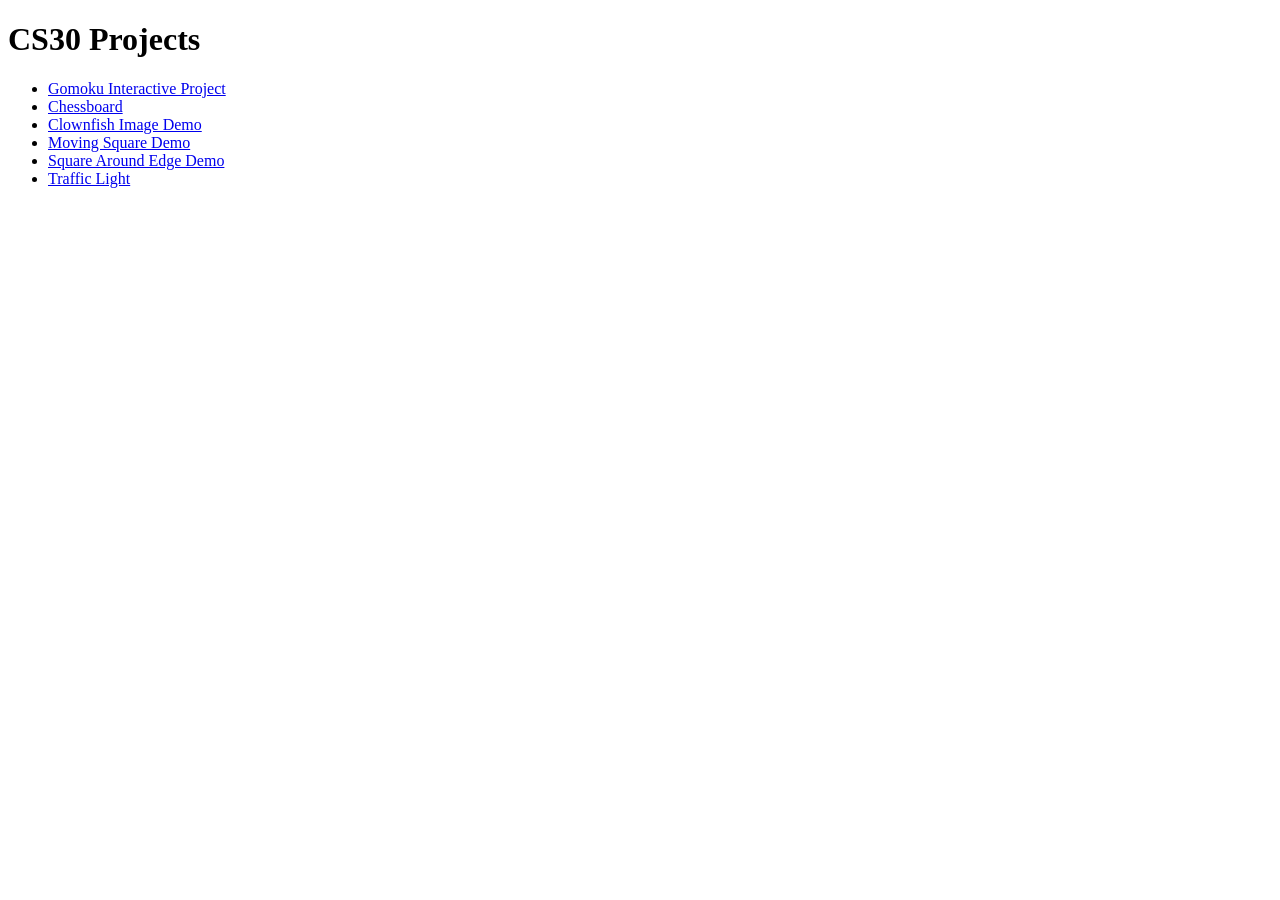
==== index.html @ 4d5c6e72 "index file" ====
<!DOCTYPE html>
<html lang="en">
<head>
    <meta charset="UTF-8">
    <meta http-equiv="X-UA-Compatible" content="IE=edge">
    <meta name="viewport" content="width=device-width, initial-scale=1.0">
    <title>HTML Demo</title>
</head>
<body>
    
    <h1>CS30 Projects</h1>

    <ul>
        <li>
            <a href="gomokuInteractive">Gomoku Interactive Project</a>
        </li>
        <li>
            <a href="chessboardDemo">Chessboard</a>
        </li>
        <li>
            <a href="imageDemo">Clownfish Image Demo</a>
        </li>
        <li>
            <a href="movingSquareDemo">Moving Square Demo</a>
        </li>
        <li>
            <a href="squareAroundEdgeDemo">Square Around Edge Demo</a>
        </li>
        <li>
            <a href="trafficLightDemo">Traffic Light</a>
        </li>
    </ul>

</body>
</html>
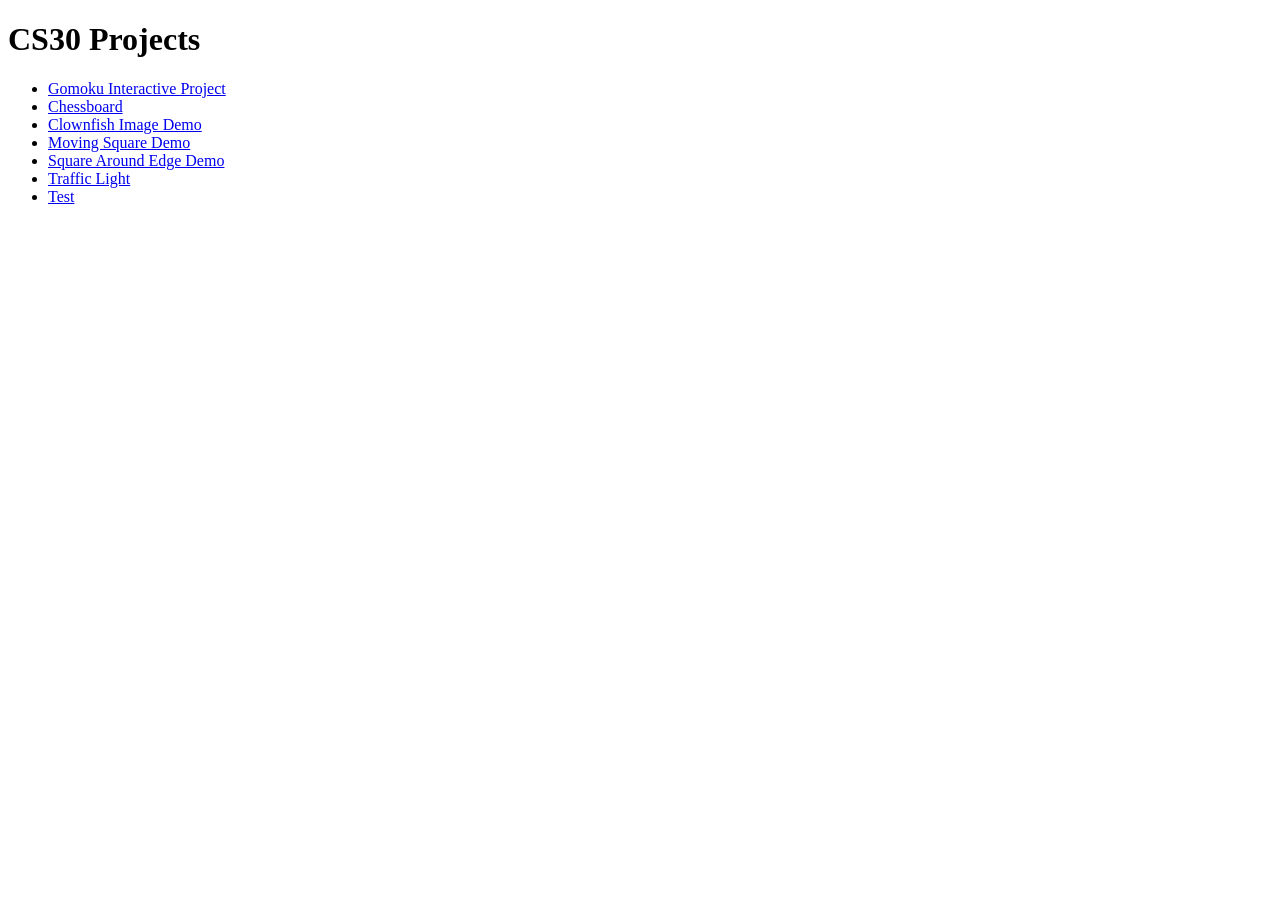
==== commit 1f3ec7bc: "update" ====
--- a/index.html
+++ b/index.html
@@ -12,22 +12,25 @@
 
     <ul>
         <li>
-            <a href="gomokuInteractive">Gomoku Interactive Project</a>
+            <a href="Assignments/gomokuInteractive">Gomoku Interactive Project</a>
         </li>
         <li>
-            <a href="chessboardDemo">Chessboard</a>
+            <a href="Demos/chessboardDemo">Chessboard</a>
         </li>
         <li>
-            <a href="imageDemo">Clownfish Image Demo</a>
+            <a href="Demos/imageDemo">Clownfish Image Demo</a>
         </li>
         <li>
-            <a href="movingSquareDemo">Moving Square Demo</a>
+            <a href="Demos/movingSquareDemo">Moving Square Demo</a>
         </li>
         <li>
-            <a href="squareAroundEdgeDemo">Square Around Edge Demo</a>
+            <a href="Demos/squareAroundEdgeDemo">Square Around Edge Demo</a>
         </li>
         <li>
-            <a href="trafficLightDemo">Traffic Light</a>
+            <a href="Demos/trafficLightDemo">Traffic Light</a>
+        </li>
+        <li>
+            <a href="test">Test</a>
         </li>
     </ul>
 
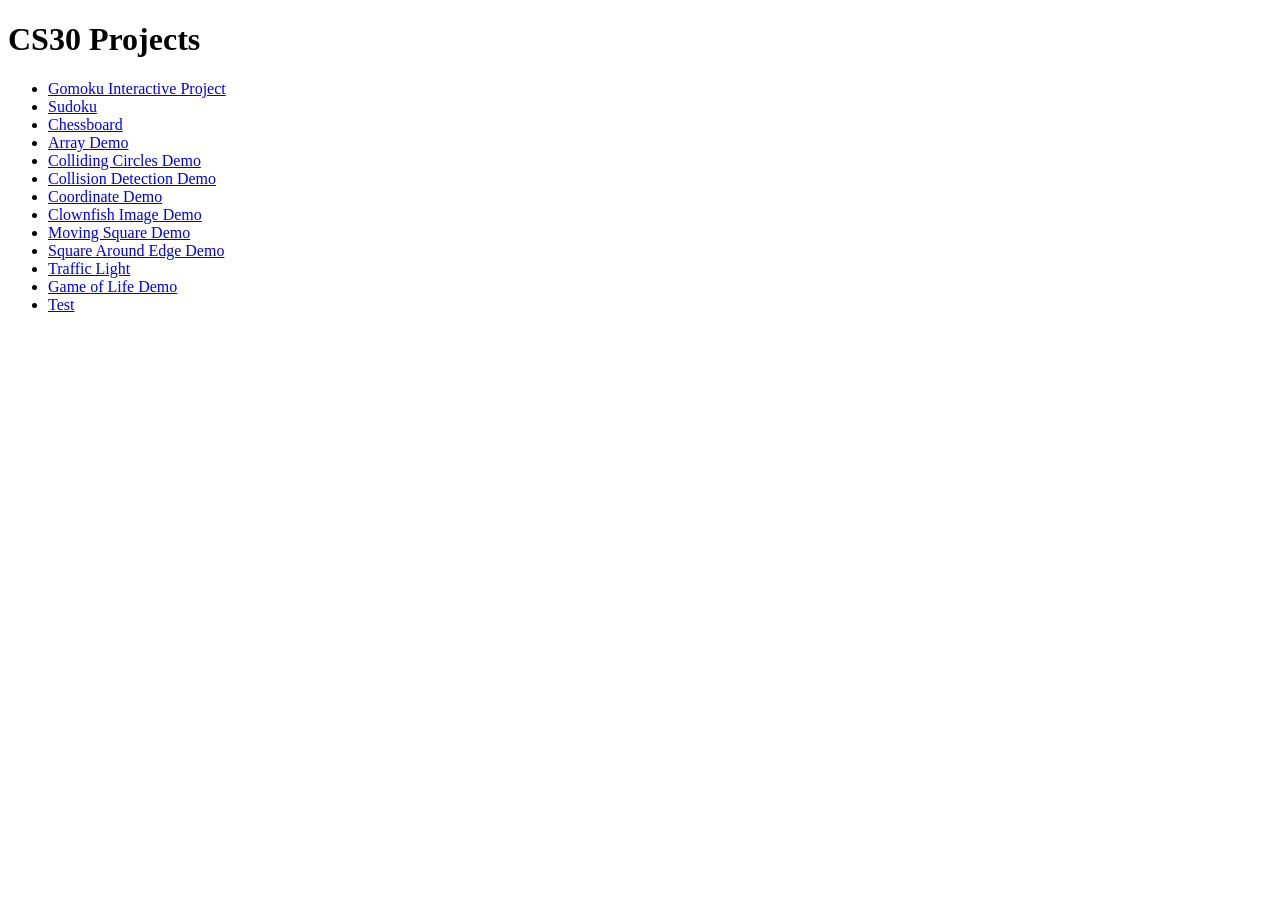
==== commit 71f7f110: "update" ====
--- a/index.html
+++ b/index.html
@@ -15,7 +15,22 @@
             <a href="Assignments/gomokuInteractive">Gomoku Interactive Project</a>
         </li>
         <li>
+            <a href="Assignments/sudoku">Sudoku</a>
+        </li>
+        <li>
             <a href="Demos/chessboardDemo">Chessboard</a>
+        </li>
+        <li>
+            <a href="Demos/arrayDemo">Array Demo</a>
+        </li>
+        <li>
+            <a href="Demos/collidingCirclesDemo">Colliding Circles Demo</a>
+        </li>
+        <li>
+            <a href="Demos/collisionDetectionDemo">Collision Detection Demo</a>
+        </li>
+        <li>
+            <a href="Demos/coordinateDemo">Coordinate Demo</a>
         </li>
         <li>
             <a href="Demos/imageDemo">Clownfish Image Demo</a>
@@ -30,6 +45,9 @@
             <a href="Demos/trafficLightDemo">Traffic Light</a>
         </li>
         <li>
+            <a href="Demos/gameOfLifeDemo">Game of Life Demo</a>
+        </li>
+        <li>
             <a href="test">Test</a>
         </li>
     </ul>
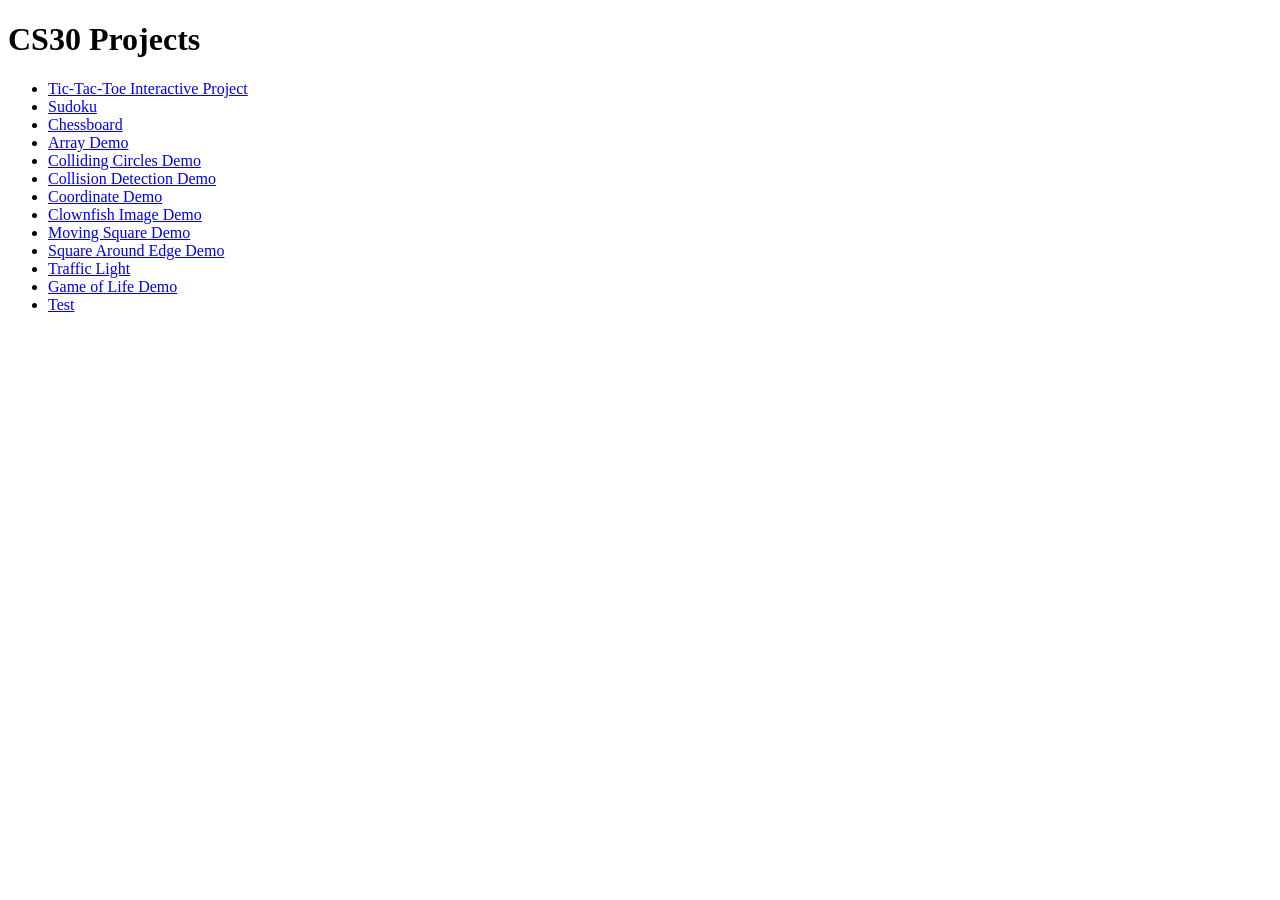
==== commit ccf5022c: "finished tic tac toe" ====
--- a/index.html
+++ b/index.html
@@ -12,7 +12,7 @@
 
     <ul>
         <li>
-            <a href="Assignments/gomokuInteractive">Gomoku Interactive Project</a>
+            <a href="Assignments/ticTacToeInteractive/">Tic-Tac-Toe Interactive Project</a>
         </li>
         <li>
             <a href="Assignments/sudoku">Sudoku</a>
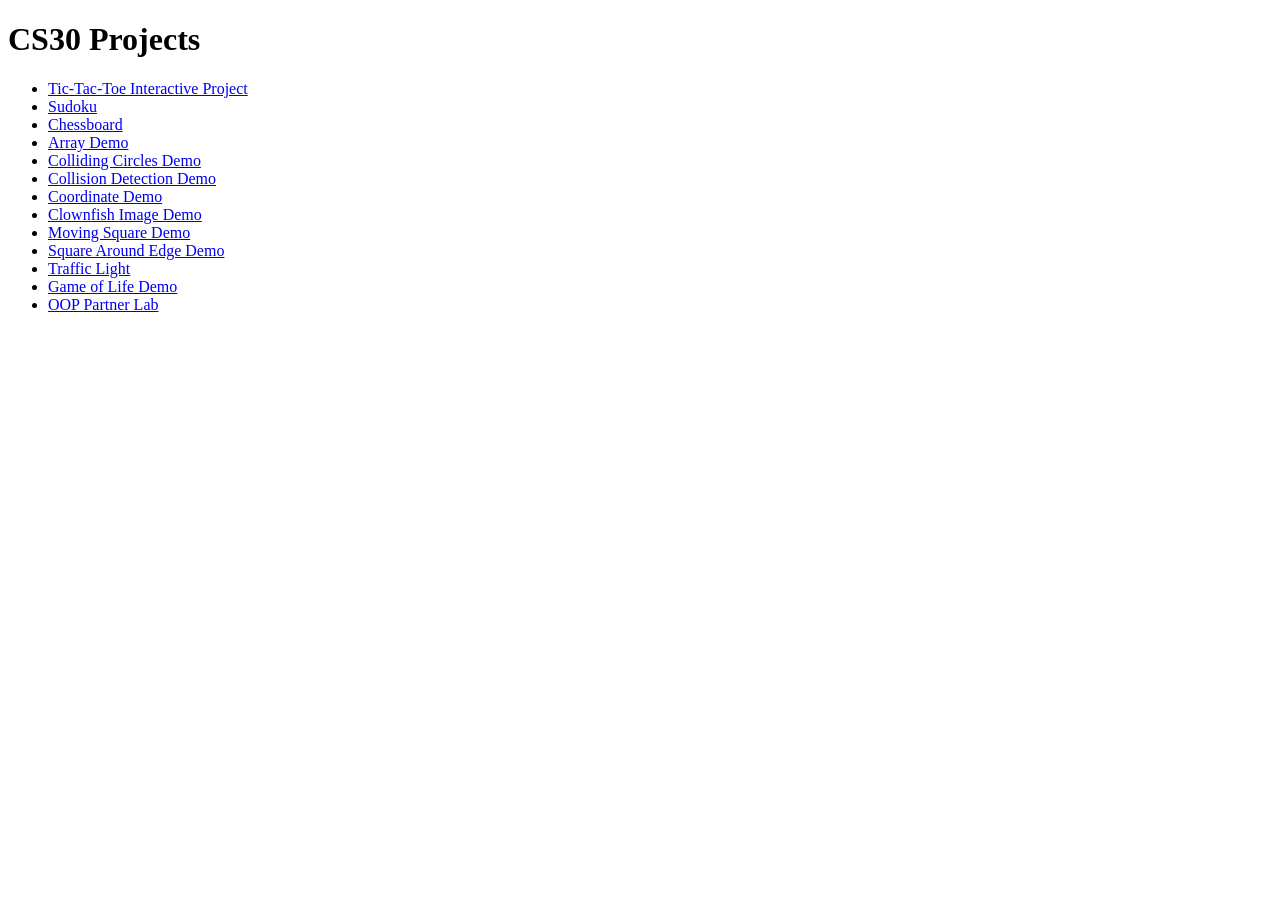
==== commit 35f91e59: "update repository" ====
--- a/index.html
+++ b/index.html
@@ -48,7 +48,7 @@
             <a href="Demos/gameOfLifeDemo">Game of Life Demo</a>
         </li>
         <li>
-            <a href="test">Test</a>
+            <a href="partnerLabReal">OOP Partner Lab</a>
         </li>
     </ul>
 
